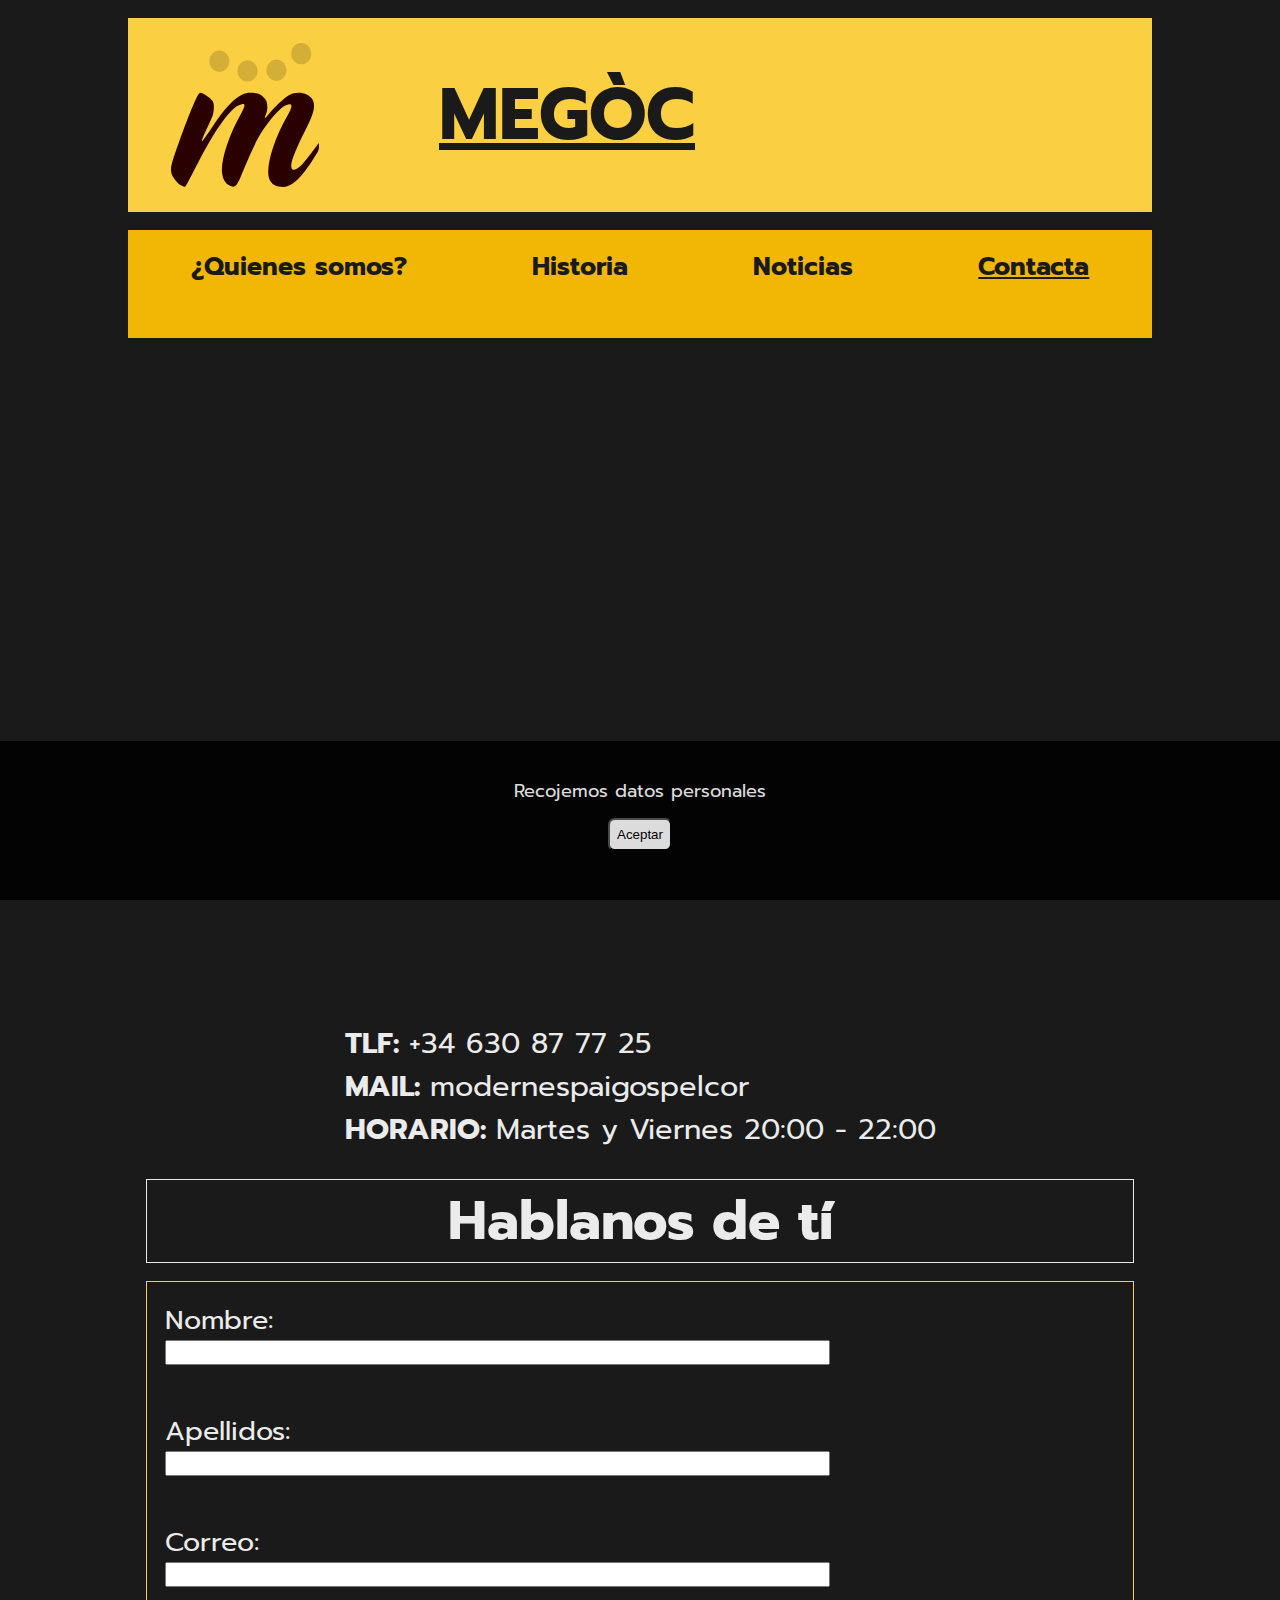
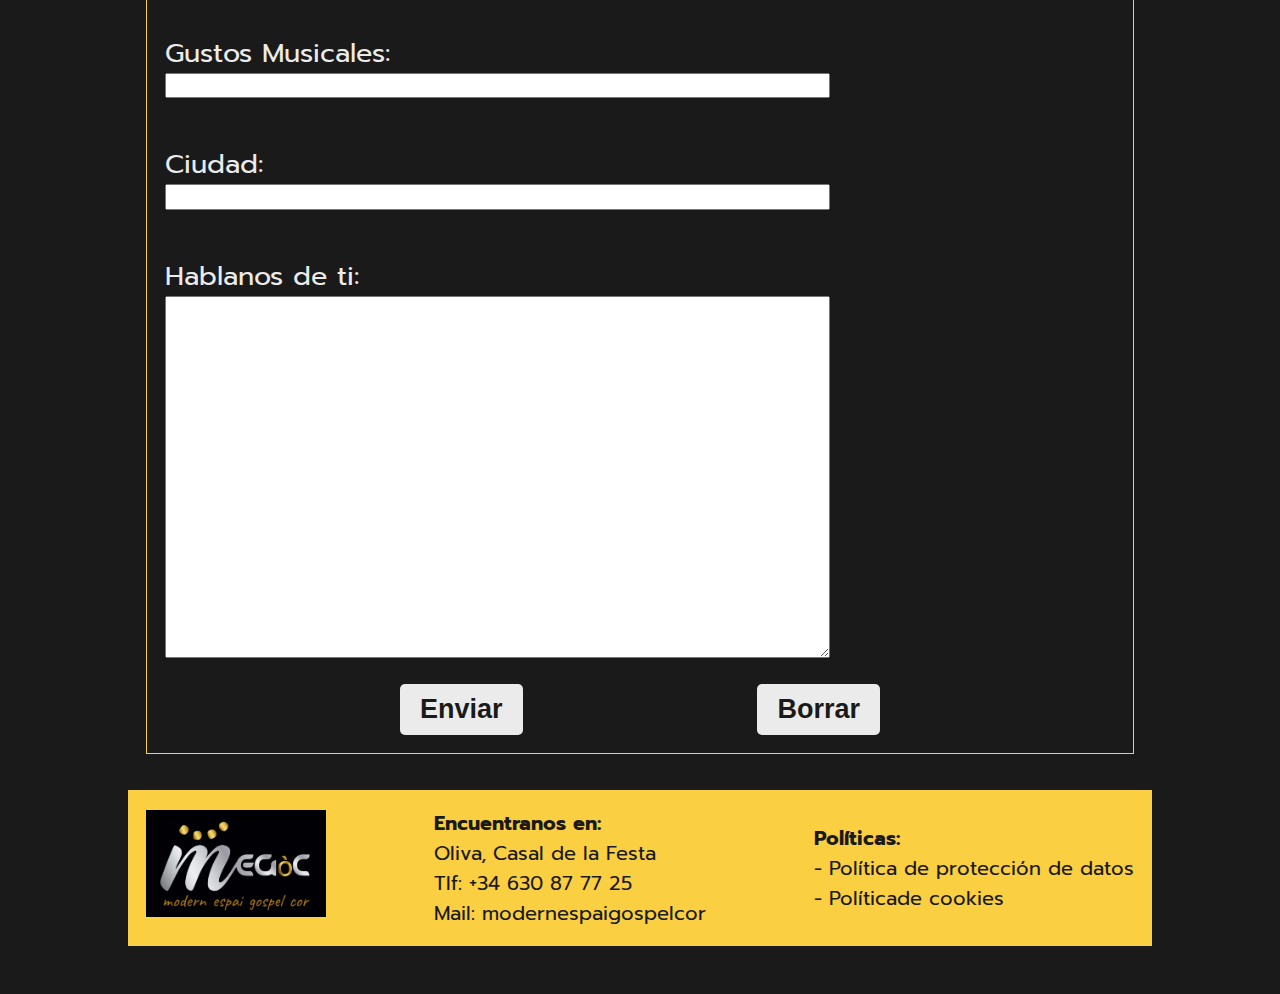
==== html/contacta.html @ d046a1a9 "terminado" ====
<!DOCTYPE html>
<html lang="en">
<head>
    <meta charset="UTF-8">
    <meta http-equiv="X-UA-Compatible" content="IE=edge">
    <meta name="viewport" content="width=device-width, initial-scale=1.0">
    <meta name="description" content="Página oficial de Megòc, un coro de gospel y música moderna en Oliva, Valencia">
    <title>Contacta</title>
    <link rel="stylesheet" href="../css/layout.css">
    <link rel="stylesheet" href="../css/styles-contacta.css">
    <link rel="stylesheet" href="https://cdnjs.cloudflare.com/ajax/libs/font-awesome/6.3.0/css/all.min.css" integrity="sha512-SzlrxWUlpfuzQ+pcUCosxcglQRNAq/DZjVsC0lE40xsADsfeQoEypE+enwcOiGjk/bSuGGKHEyjSoQ1zVisanQ==" crossorigin="anonymous" referrerpolicy="no-referrer" />
    <link rel="preconnect" href="https://fonts.googleapis.com">
    <link rel="preconnect" href="https://fonts.gstatic.com" crossorigin>
    <link href="https://fonts.googleapis.com/css2?family=Prompt:ital,wght@0,400;0,700;1,400&display=swap" rel="stylesheet">
    <script src="../js/script.js"></script>
</head>
<body>

    <header>
        <div id="logo"><img src="../img/logoMegoc.svg"  alt="logo" ></div>
        <div id="titulo">
            <h1>MEGÒC</h1>
            <div id="redes">
                <div> 
                    <a href="https://www.facebook.com/ModernEspaiGospelCor/" target="_blank"><i class="fa-brands fa-facebook"></i></a>
                    <a href="mailto:modernespaigospelcor@hotmail.com"><i class="fa-solid fa-envelope"></i></a>
                </div>
               <div>
                    <a href="https://www.youtube.com/@modernespaigospelcor-megoc9290" target="_blank"><i class="fa-brands fa-youtube"></i></a>
                    <a href="https://www.instagram.com/modernespaigospelcor/" target="_blank"><i class="fa-brands fa-instagram"></i></a>
               </div>
            </div>
        </div>
        <div id="idiomas-menu">
            <div id="idiomas"><i class="fa-solid fa-globe"></i></div>
            <div id="menu"><i class="fa-solid fa-bars"></i></div>    
        </div>
    </header>
    
    <nav id="navegador">
        <a href="./quienesSomos.html">
            <i class="fa-solid fa-house"></i>
            <strong>¿Quienes somos?</strong>
        </a>
        <a href="./historia.html">
            <i class="fa-solid fa-book-open"></i>
            <strong>Historia</strong>
        </a>
        <a href="./noticias.html">
            <i class="fa-solid fa-newspaper"></i>
            <strong>Noticias</strong>
        </a>
        <a href="#">
            <i class="fa-solid fa-phone"></i>
            <strong style="text-decoration:underline;">Contacta</strong>
        </a>
    </nav>

    <main>
        <div id="direccion">
            <iframe src="https://www.google.com/maps/embed?pb=!1m14!1m8!1m3!1d6207.962679455905!2d-0.121275!3d38.924404!3m2!1i1024!2i768!4f13.1!3m3!1m2!1s0xd61e667fd27363d%3A0xa830a8528626fc7e!2sCasa%20de%20la%20Fiesta!5e0!3m2!1ses!2ses!4v1676284150098!5m2!1ses!2ses" style="border:0;" allowfullscreen="" loading="lazy" referrerpolicy="no-referrer-when-downgrade"></iframe>
            <div>
                <p><strong>TLF: </strong>+34 630 87 77 25</p>
                <a href="mailto:modernespaigospelcor@hotmail.com"><strong>MAIL: </strong>modernespaigospelcor</a>
                <p><strong>HORARIO: </strong> Martes y Viernes 20:00 - 22:00</p>
            </div>
        </div>
        <br>
        <h2>Hablanos de tí</h2>
        <form action="#">
            <label for="nombre">Nombre: </label><br>
            <input type="text" id="nombre">
            <br><br>
            <label for="apellido">Apellidos: </label><br>
            <input type="text" id="apellido">
            <br><br>
            <label for="correo">Correo: </label><br>
            <input type="email" id="correo">
            <br><br>
            <label for="gusto">Gustos Musicales: </label><br>
            <input type="text" list="gustos" id="gusto">
            <datalist id="gustos">
                <option value="ROCK">
                <option value="POP">
                <option value="CLASICO">
                <option value="OTROS">
            </datalist>
            <br><br>
            <label for="ciudad">Ciudad: </label><br>
            <input type="text" id="ciudad">
            <br><br>
            <label>Hablanos de ti:</label><br>
            <textarea id="sobreti" cols="50" rows="12"></textarea>
            <div id="submit">
                <button type="submit">Enviar</button>
                <button type="reset">Borrar</button>
            </div>
        </form>

    </main>

    <footer>
        <div><img src="../img/foto.png" alt="fotoMegoc"></div>
        <div>
            <p><strong>Encuentranos en:</strong></p>
            <p>Oliva, Casal de la Festa</p>
            <p>Tlf: +34 630 87 77 25</p>
            <p><a href="mailto:modernespaigospelcor@hotmail.com">Mail: modernespaigospelcor</a></p>
        </div>
        <div>
            <p><strong>Políticas:</strong></p>
            <ul>
                <li><a href="#">- Política de protección de datos</a></li>
                <li><a href="#">- Políticade cookies</a></li>
            </ul>
         </div>
    </footer>

    <aside id="cookies">
        <p>Recojemos datos personales</p> 
        <p><button onclick="cerrarCookies()">Aceptar</button></p>
     </aside>

</body>
<script src="../js/script.js"></script>
</html>
---- css/layout.css ----
@charset "UTF-8";

*{
    margin: 0; padding: 0;
    text-decoration: none;
    box-sizing: border-box;
}

:root{
    font-family: 'Prompt', sans-serif;
    font-size: 20px;
    background-color: #1a1a1a;
    color: #ebebeb;
}
i{
    font-size:2rem;
    color: #1a1a1a;
    transition: color 0.5s ease;
}

body{
    display: grid;
    grid-template-columns: 1fr;
    grid-template-areas:    "hd"
                            "ma"
                            "nv";
}

header{
    grid-area: hd;
    display: grid;
    grid-template-columns: 1fr 3.5fr 0.5fr;
    grid-template-areas:    "im mg id" ;
    background-color: #facf41;
    color: #1a1a1a;
    justify-content: center;
    padding: 1rem;
}
header div#logo{
    display: flex;
    justify-content: center;
    align-items: center;
    grid-area: im;            
}
header div#logo img{   
    width: 75%;
}
header div#titulo{
    grid-area: mg;
    display: flex;
    justify-content: space-around;
    align-items: center;
}
header div#titulo h1{
    font-size: 1.5rem;
    text-decoration: underline;
}
header div#redes *{
    padding: 0.3rem;
}
header div#idiomas-menu{
    display: flex;
    flex-direction: column;    
    align-items: center;
    justify-content: space-between;
}

i:hover{
    color: #ebebeb;
}

.hide{
    display: none;
}
.view{
    display: flex;
}

nav{    
    position: fixed;
    bottom: 0;
    left: 0;
    grid-area: nv;
    display: flex;           
    width: 100%;
    justify-content: space-around;
    padding-top: 1rem;    
    background-color: #F2B705;
    text-align: center;
    height: 4.5rem ;     
          
}
nav a{
    display: flex;
    flex-direction: column;
    color: #1a1a1a;
    margin-bottom: 1rem;
    transition: color 0.5s ease;
}
nav a:hover{
    color: #ebebeb;
}
nav a strong{
    font-size: 0.9rem;
}

footer{
    display:none;
}
main {
    width: 100%;
}

@media (max-width: 450px){
    nav strong{
      display: none;
    }
}

@media (min-width: 768px){
    :root{
        font-size: 18px;
    }
    i{
        font-size: 2.5rem;
    }
    body{
        margin: 0 auto;
        width: 90%;
        grid-template-areas:    "hd"
                                "nv"
                                "ma"
                                "ft";   
    }
    header div#titulo h1{
        font-size: 2.5rem;
    }
    nav{
        position:relative;
        
        margin-top: 1rem;
        height: 6rem;
    }
    nav a strong{
        font-size: 1.4rem;
    }

    footer{
        font-size: 1rem;
        display: block;
        background-color: #facf41;        
        grid-area: ft;
        color: #1a1a1a;
        display: flex;
        padding: 1rem;
        margin-bottom: 1rem;
        align-items: center;
        justify-content: space-between;
    }
    footer a{
        color: #1a1a1a;
    }
    footer div img{
        width: 8rem;
    }
    footer ul  {
        list-style: none;
    }
}

@media (min-width: 1024px){
    :root{
        font-size: 18px;
    }
    body{
        margin: 1rem auto;
        width: 80%;
    }
    header div#titulo h1{
        font-size: 4rem;
    }
    footer{
        font-size: 1.1rem;
    }
    footer div img {
        width: 10rem;
    }

}

aside#cookies{
    position: fixed;
    left: 0; bottom: 0;
    opacity: 85%;
    width: 100%;
    background-color: black;
    color: white;
    text-align: center;
    padding: 2em;
}
aside#cookies button{
    margin: 1em;
    padding: 0.5em;
    border-radius: 0.5em;
    background-color: white;
}
---- css/styles-contacta.css ----
main{
    padding: 1rem;
    margin-bottom: 1rem;
    margin-top: 1rem;
    grid-area: ma;
}
main div#direccion{
    display: flex;
    align-items: center;
    flex-direction: column;
    justify-content: space-around;
}
main div#direccion iframe{
    width: 100%;
    height: 25rem;
    margin-bottom: 1rem;
}
main h2{
    font-size: 1.2rem;
    margin-bottom: 1rem;
    text-align: center;
    border: 1px solid #ebebeb;
}
main div#direccion div{
    font-size: 1rem;
}
main div#direccion a{
    color: #ebebeb;
}
main form{
    border: 1px solid #facf41;
    padding: 1rem;
}
main form input{
    width: 70%;
    height: 1.4rem;
    margin-bottom: 1rem;
    font-size: 1.2rem;
}
main form label{
    font-size: 1rem;
}
main form textarea{
    width: 70%;
    margin-bottom: 1rem;
    font-size: 1rem;

}
main form div#submit{
    display: flex;
    justify-content: space-evenly;
}
main form div#submit button{
    padding: 10px 20px;
    border: none;
    background-color: #ebebeb;
    color: #1a1a1a;
    font-size: 1rem;
    border-radius: 5px;
    font-weight: bold;
}



@media (min-width: 768px){
    main div#direccion div{
        font-size: 1.6rem;
    }
    main div#direccion iframe{
        height: 30rem;
    }
    main h2{
        font-size: 2.2rem;
    }
    main form input{
        font-size: 1.3rem;
    }
    main form label{
        font-size: 1.5rem;
    }
    main form textarea{
        font-size: 1.5rem;

    }    
    main form div#submit button{
        font-size: 1.5rem;
    }



}

@media (min-width: 1024px){
    main div#direccion iframe{
        height: 35rem;
    }
    main div#direccion div{
        font-size: 1.6rem;
    }
     main h2{
        font-size: 3rem;
    }
    

}
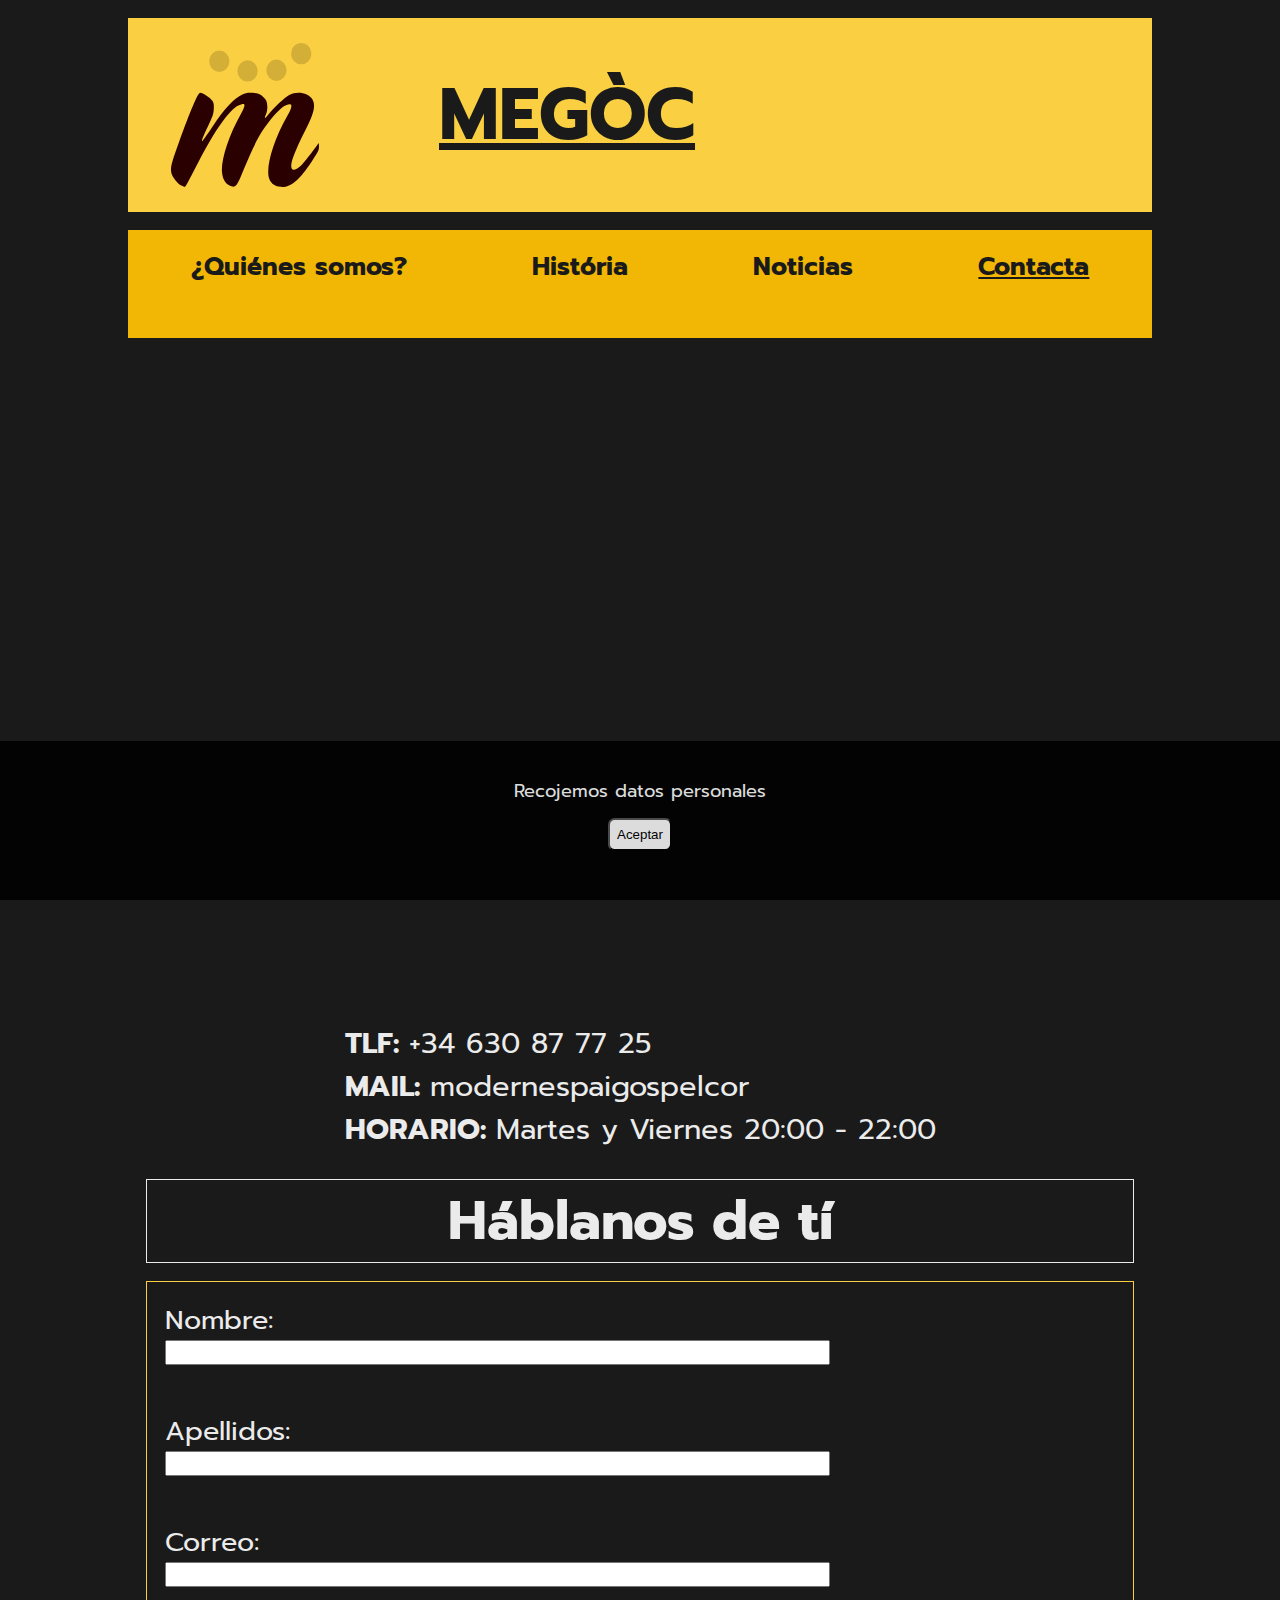
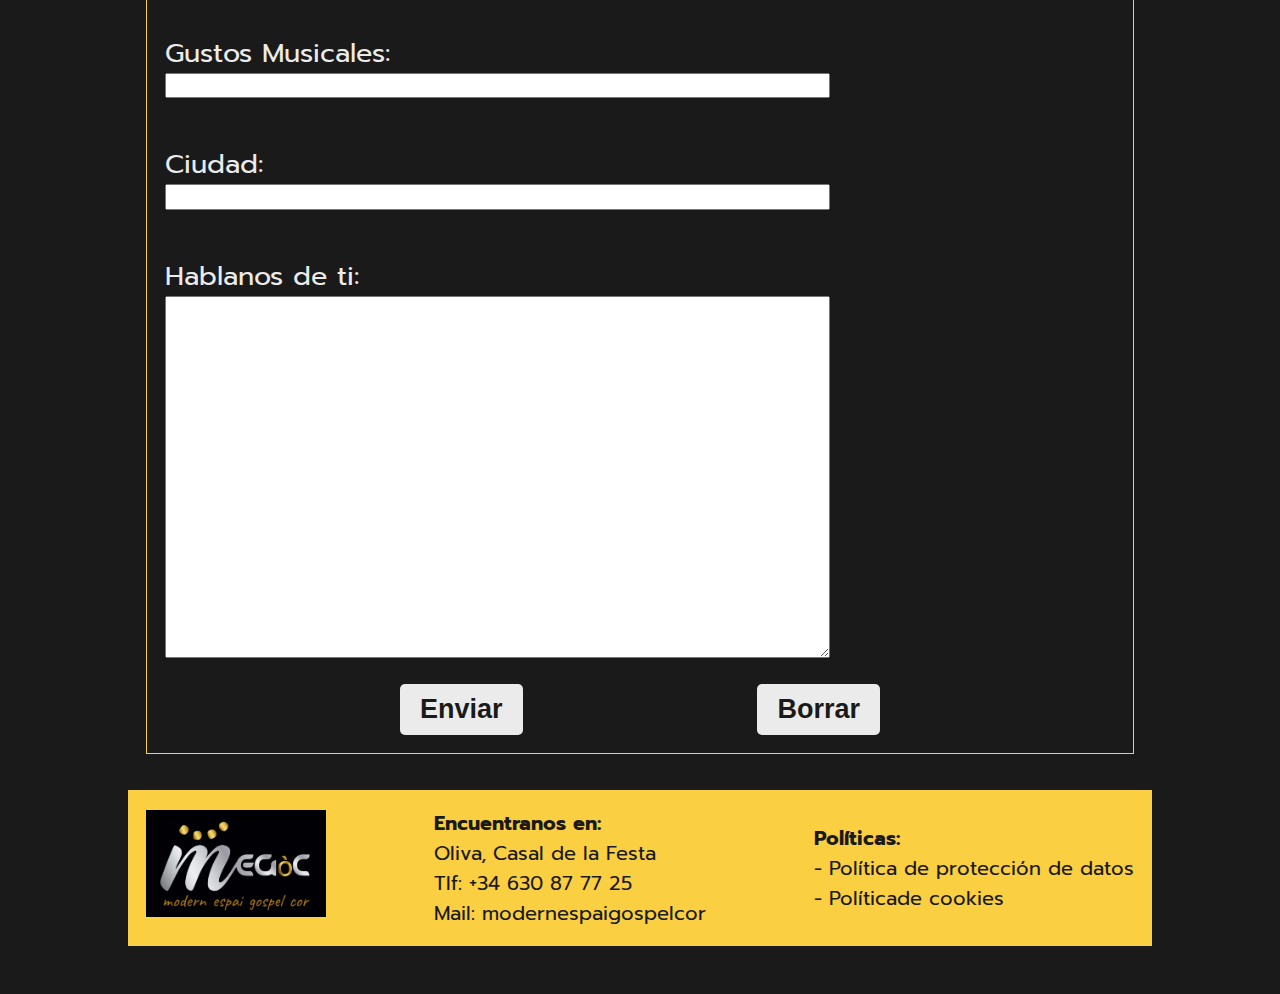
==== commit f500c211: "accentos" ====
--- a/html/contacta.html
+++ b/html/contacta.html
@@ -40,11 +40,11 @@
     <nav id="navegador">
         <a href="./quienesSomos.html">
             <i class="fa-solid fa-house"></i>
-            <strong>¿Quienes somos?</strong>
+            <strong>¿Quiénes somos?</strong>
         </a>
         <a href="./historia.html">
             <i class="fa-solid fa-book-open"></i>
-            <strong>Historia</strong>
+            <strong>História</strong>
         </a>
         <a href="./noticias.html">
             <i class="fa-solid fa-newspaper"></i>
@@ -66,7 +66,7 @@
             </div>
         </div>
         <br>
-        <h2>Hablanos de tí</h2>
+        <h2>Háblanos de tí</h2>
         <form action="#">
             <label for="nombre">Nombre: </label><br>
             <input type="text" id="nombre">
